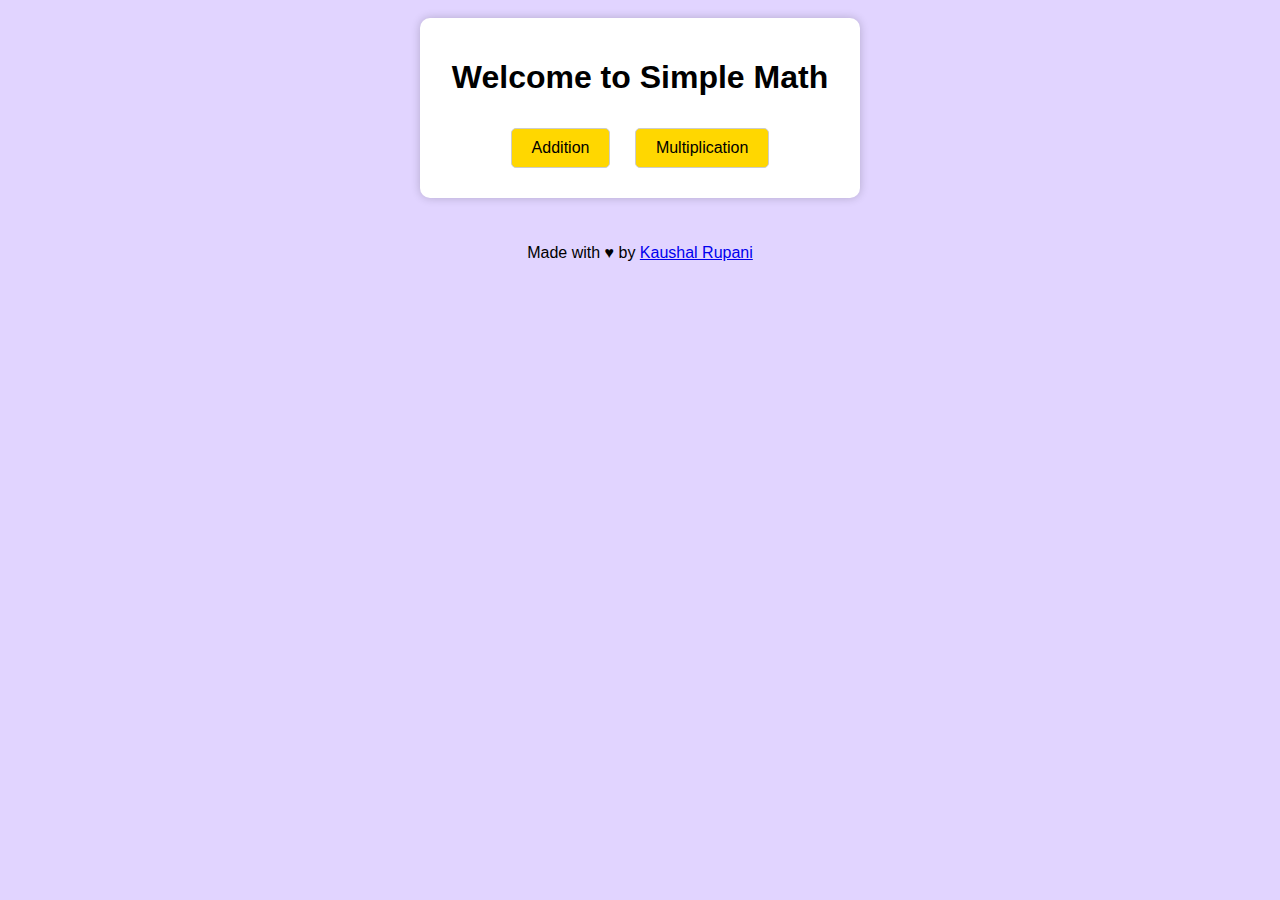
==== index.html @ d7b1c5c3 "Multiple option in multiplication" ====
<!DOCTYPE html>
<html lang="en">

<head>
    <meta charset="UTF-8">
    <meta name="viewport" content="width=device-width, initial-scale=1.0">
    <link rel="stylesheet" href="./css/layout.css">
    <title>Simple Math</title>
</head>

<body>
    <br/>
    <div class="container">
        <h1>Welcome to Simple Math</h1>
        <button class="yellow-button"><a href="addition.html">Addition</a></button>
        <button class="yellow-button"><a href="multiplication.html">Multiplication</a></button>
    </div>
    <br/>
    <div id="author">
        <br/>
        <div>Made with &hearts; by <a href="https://linkedin.com/in/kushrupani" target="_blank">Kaushal Rupani</a></div>
    </div>
</body>

</html>
---- css/layout.css ----
body {
    font-family: 'Comic Sans MS', sans-serif;
    background-color: #E1D4FF;
    margin: 0;
    padding: 0;
    text-align: center;
}

.container {
    position: relative;
    top: 25%;
    margin: 0 auto;
    max-width: 400px;
    background-color: white;
    padding: 20px;
    border-radius: 10px;
    box-shadow: 0 0 10px rgba(0, 0, 0, 0.2);
}

h2 {
    margin-top: 0px;
    margin-bottom: 10px;
}

.tile {
    width: calc(100% / 5);
    height: 50px;
    display: inline-block;
    text-align: center;
    /* line-height: 80px; */
    border: 1px solid #ccc;
    box-sizing: border-box;
    font-family: 'Comic Sans MS', sans-serif;
}

.unit {
    height: 30px;
}

.answer {
    border-top: 3px solid #000;
}

.ball {
    border: 0px;
}

img {
    object-fit: contain;
}

.bold {
    font-weight: bold;
}

input {
    width: 90%;
    background: transparent;
    height: 90%;
    font-size: 30px;
    text-align: center;
    color: black;
    border: 0px;
    font-family: 'Comic Sans MS', sans-serif;
}

.sum {
    font-size: 30px;
}

#grid-container {
    display: flex;
    flex-wrap: wrap;
    justify-content: space-between;
}

button {
    font-size: 16px;
    padding: 10px 20px;
    margin: 10px;
    border: 1px solid #ccc;
    border-radius: 5px;
    cursor: pointer;
}

.green-button {
    background-color: #4CAF50;
    color: white;
}

.yellow-button {
    background-color: #FFD700;
    color: black;
}

.buttons {
    margin-top: 5px;
    display: grid;
    place-items: center;
}

.hide {
    display: none;
}

#author {
    padding-top: 10px;
}

button>a {
    text-decoration: none;
    color: black;
}
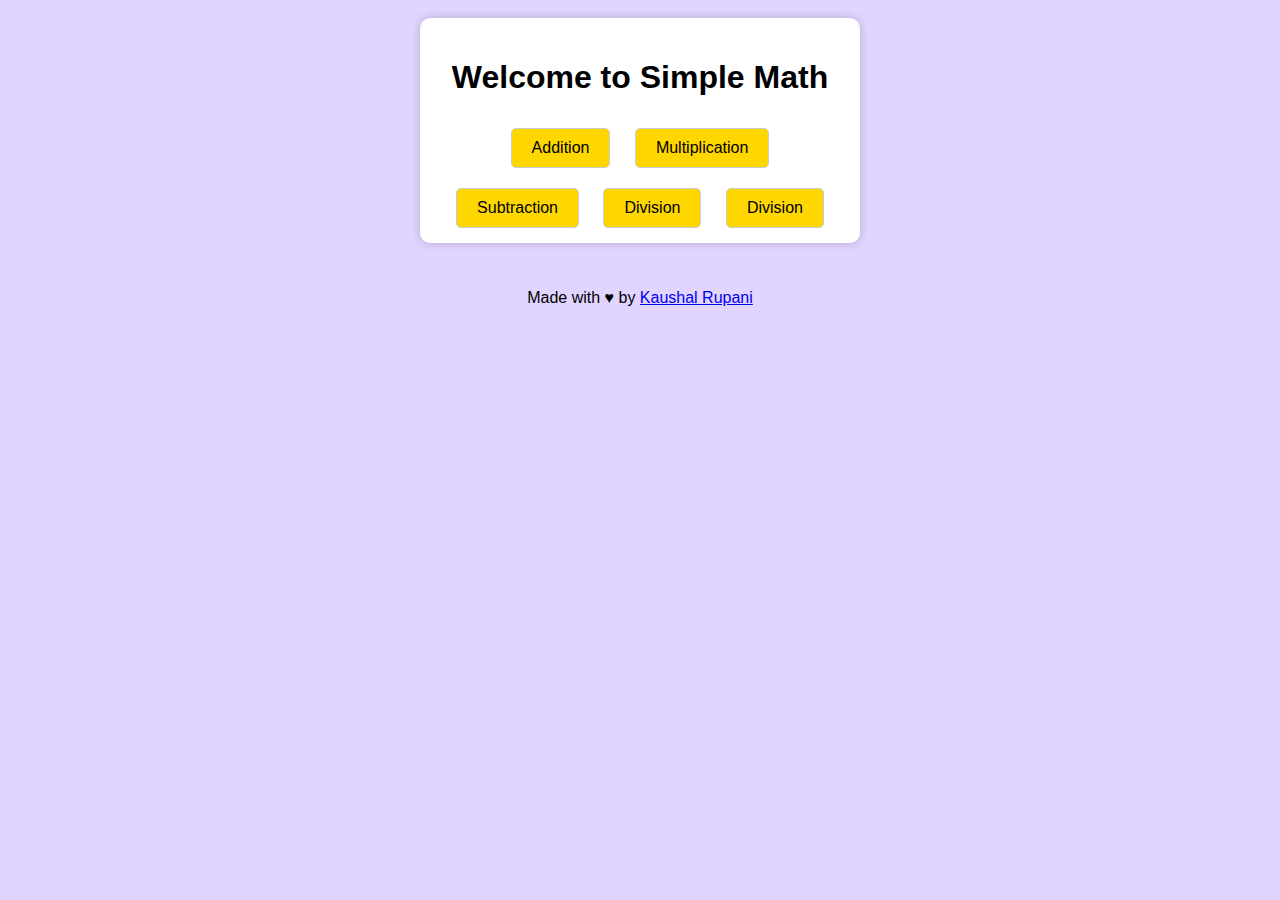
==== commit f0c19ac9: "adding word math" ====
--- a/index.html
+++ b/index.html
@@ -14,6 +14,10 @@
         <h1>Welcome to Simple Math</h1>
         <button class="yellow-button"><a href="addition.html">Addition</a></button>
         <button class="yellow-button"><a href="multiplication.html">Multiplication</a></button>
+        <button class="yellow-button"><a href="subtraction.html">Subtraction</a></button>
+        <button class="yellow-button"><a href="division.html">Division</a></button>
+        <button class="yellow-button"><a href="wordmath.html">Division</a></button>
+
     </div>
     <br/>
     <div id="author">
--- a/css/layout.css
+++ b/css/layout.css
@@ -1,9 +1,14 @@
+html {
+    overscroll-behavior: none;
+}
+
 body {
     font-family: 'Comic Sans MS', sans-serif;
     background-color: #E1D4FF;
     margin: 0;
     padding: 0;
     text-align: center;
+    overscroll-behavior: none;
 }
 
 .container {
@@ -13,6 +18,7 @@
     max-width: 400px;
     background-color: white;
     padding: 20px;
+    padding-bottom: 5px;
     border-radius: 10px;
     box-shadow: 0 0 10px rgba(0, 0, 0, 0.2);
 }
@@ -27,7 +33,6 @@
     height: 50px;
     display: inline-block;
     text-align: center;
-    /* line-height: 80px; */
     border: 1px solid #ccc;
     box-sizing: border-box;
     font-family: 'Comic Sans MS', sans-serif;
@@ -54,14 +59,15 @@
 }
 
 input {
-    width: 90%;
+    width: 95%;
     background: transparent;
-    height: 90%;
+    height: 95%;
     font-size: 30px;
     text-align: center;
     color: black;
     border: 0px;
     font-family: 'Comic Sans MS', sans-serif;
+    box-sizing: border-box;
 }
 
 .sum {
@@ -93,8 +99,13 @@
     color: black;
 }
 
+.red-button {
+    background-color: #fb9692;
+    color: black;
+}
+
 .buttons {
-    margin-top: 5px;
+    margin-top: 20px;
     display: grid;
     place-items: center;
 }
@@ -110,4 +121,4 @@
 button>a {
     text-decoration: none;
     color: black;
-}
+}